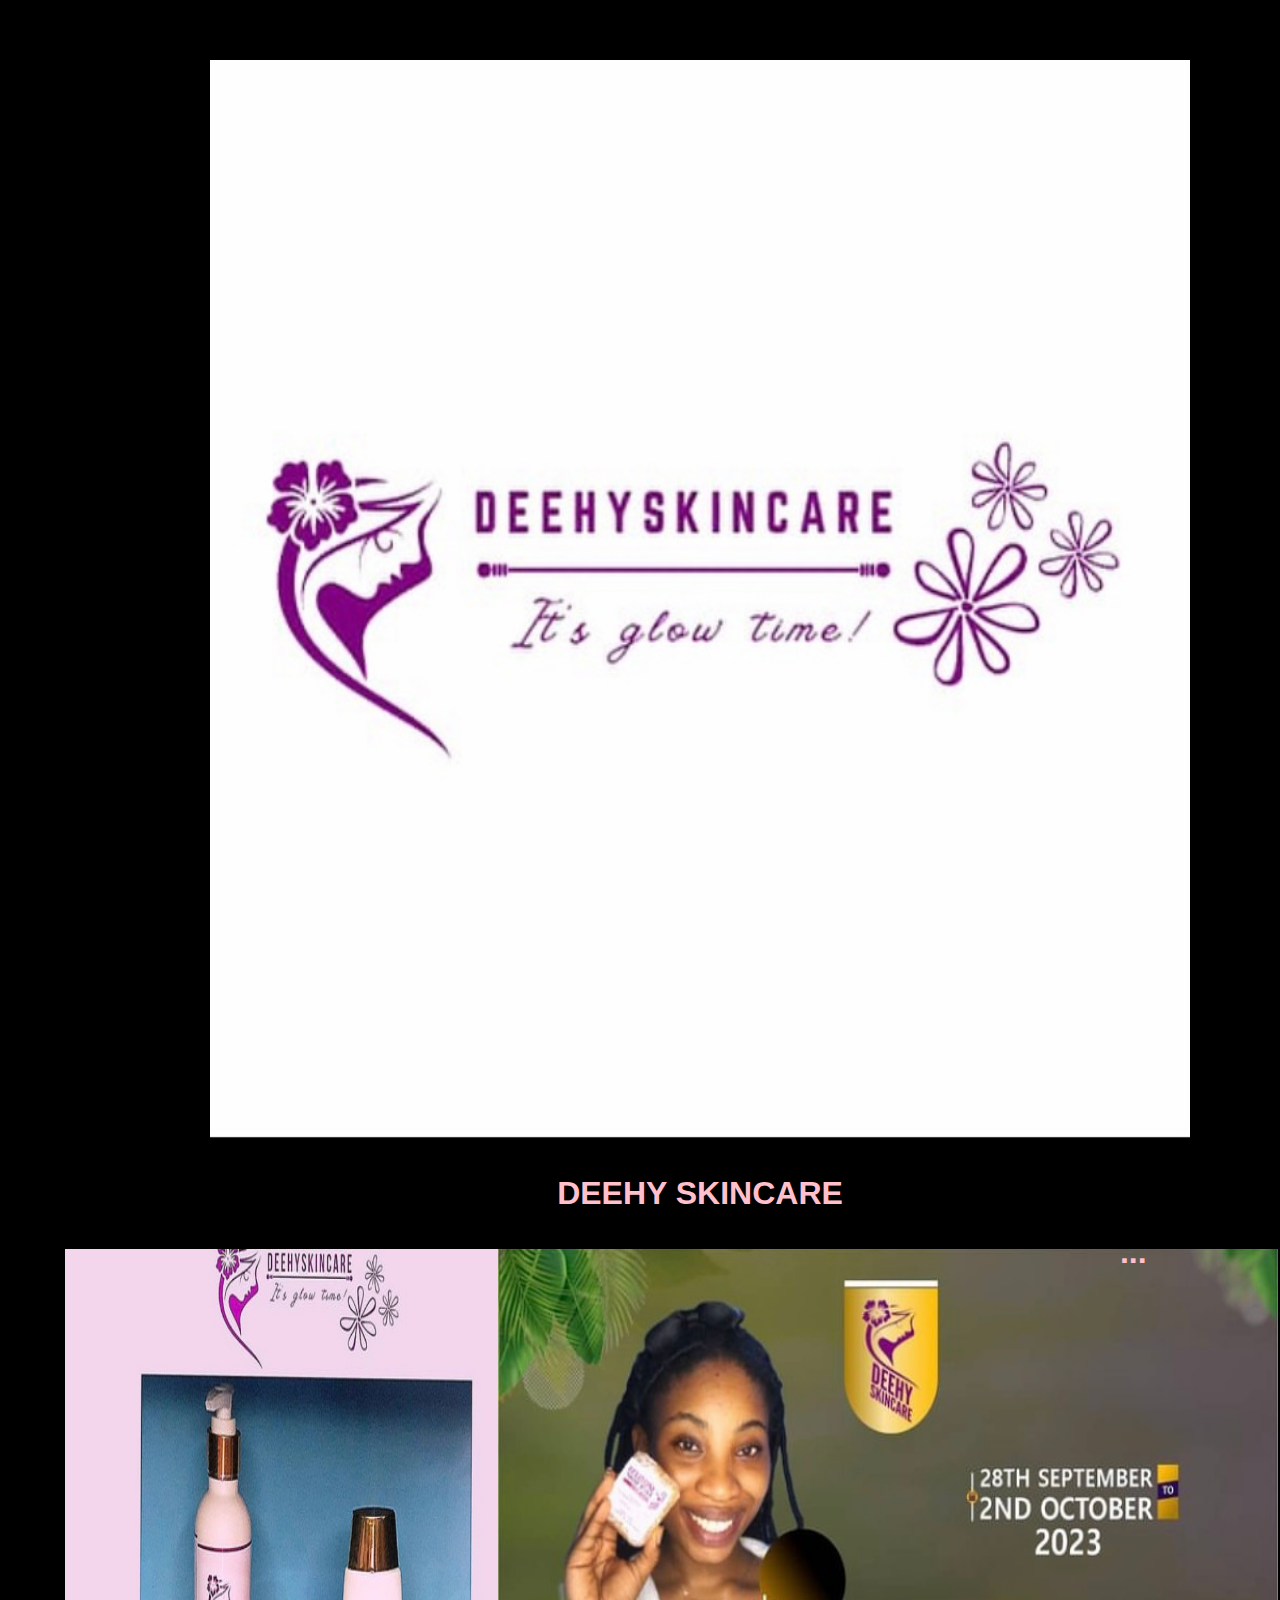
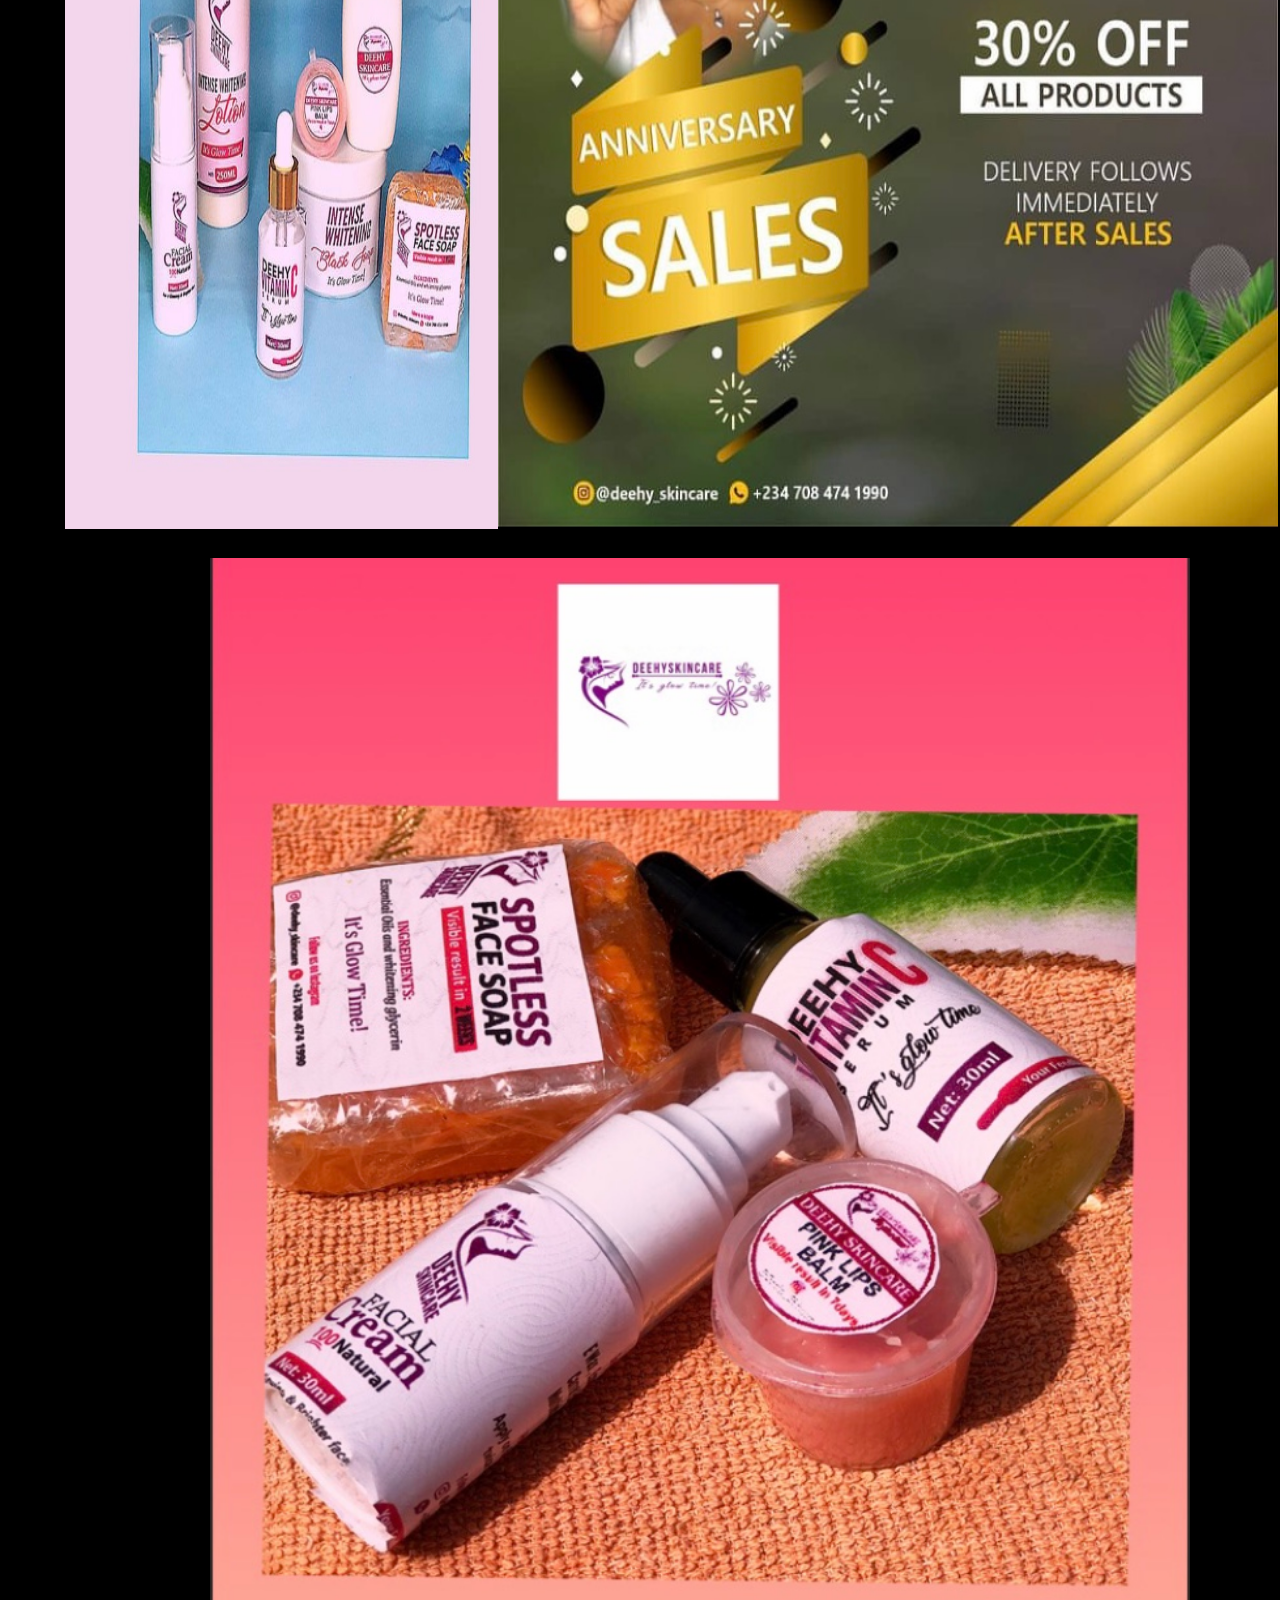
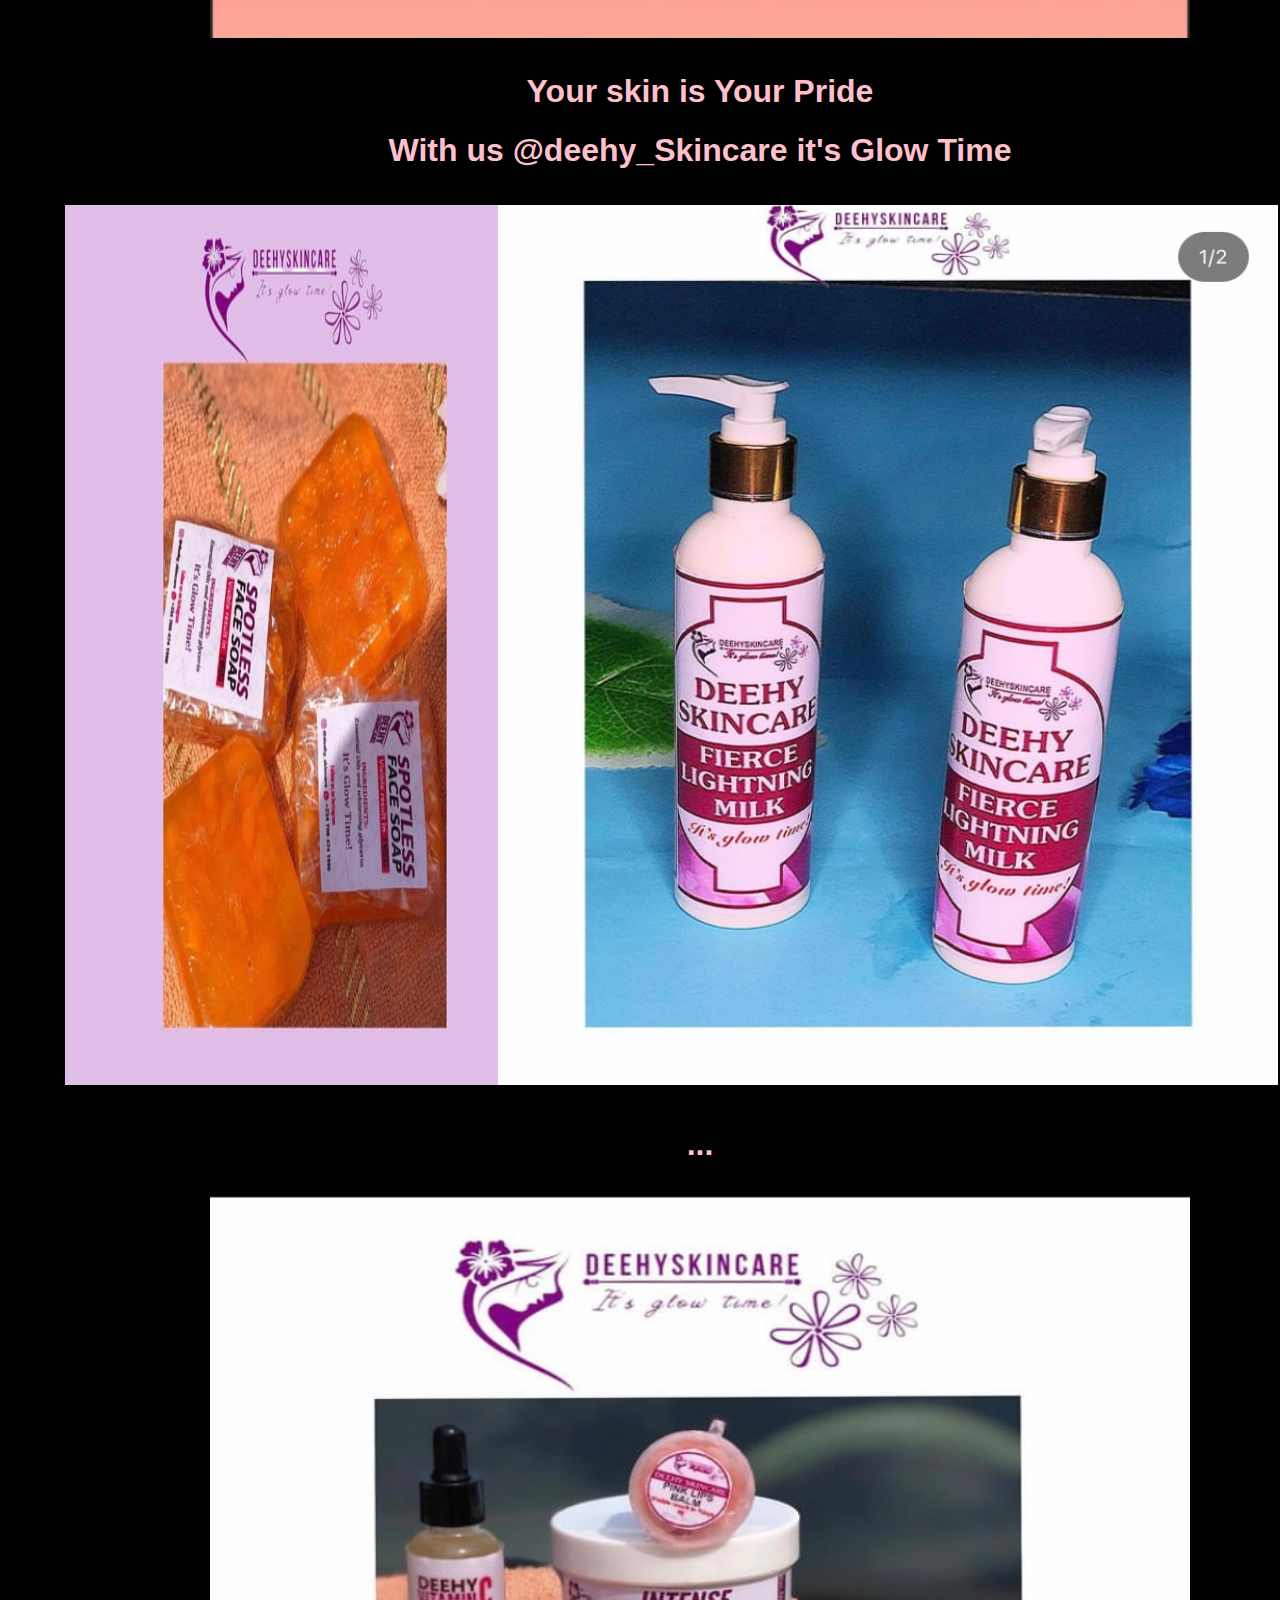
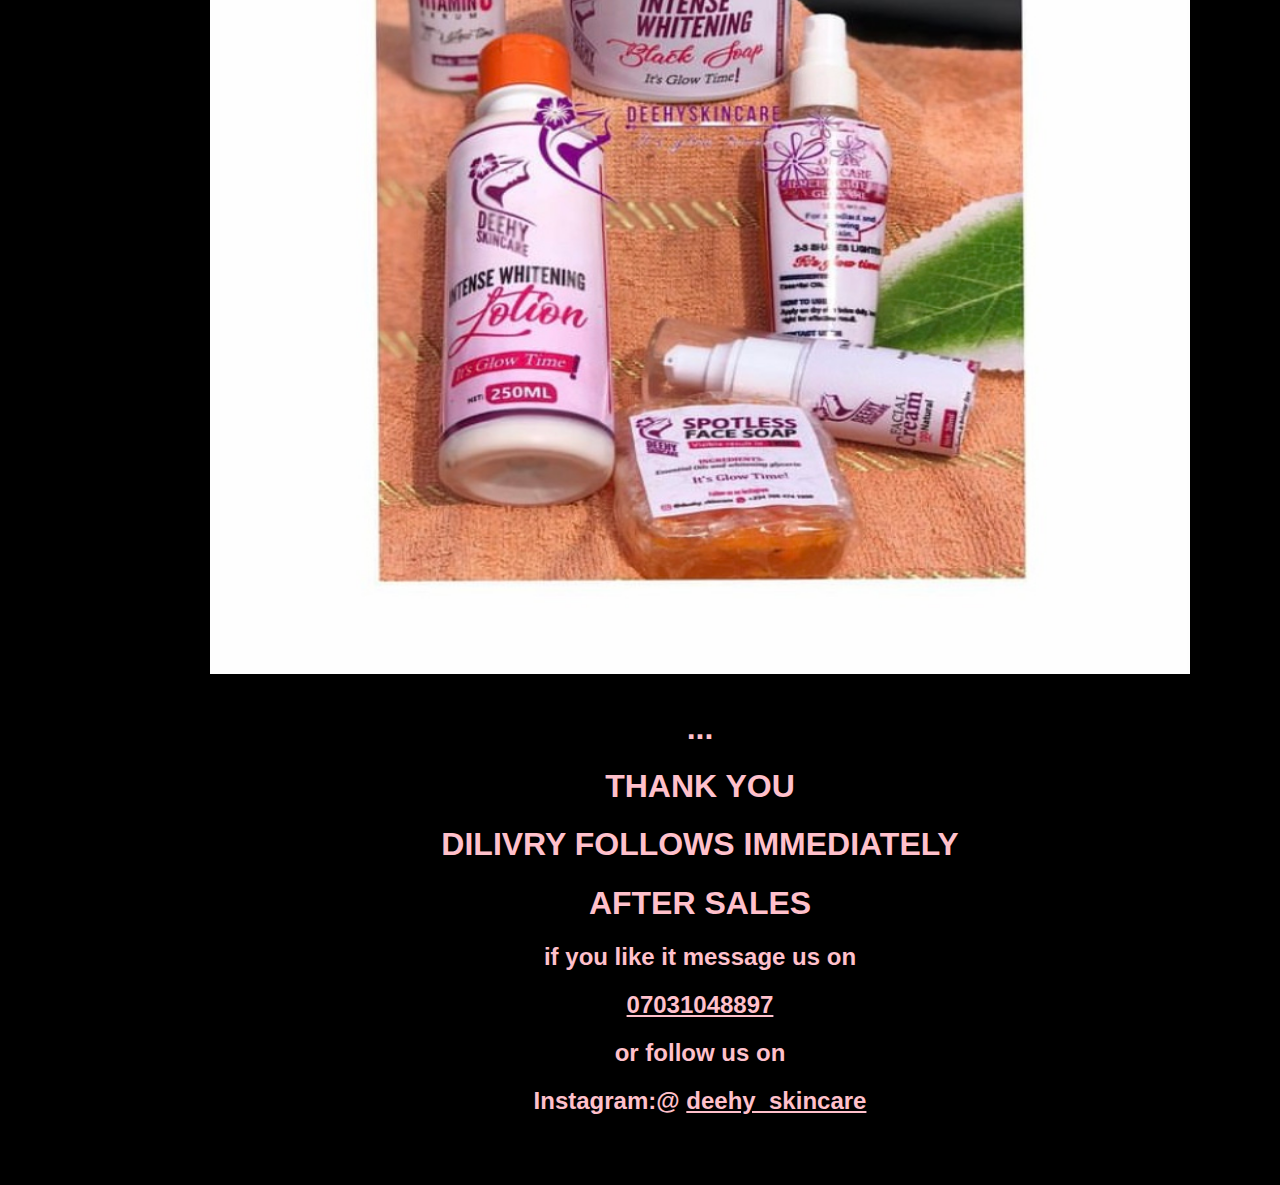
==== DEEHY SKINCARE/DEEHY.html @ aee88c91 "deehy" ====
<!DOCTYPE html>
<html lang="en">
<head>
    <meta charset="UTF-8">
    <meta http-equiv="X-UA-Compatible" content="IE=edge">
    <meta name="viewport" content="width=device-width, initial-scale=1.0">
    <link rel="stylesheet" href="deehy.css">
    <title>Deehy Skincare</title>
    <style>
        * {
            box-sizing: border-box;
        }
        .column {
            float: left;
            width: 33.33%;
            padding: 5px;
        }
        /*clerifix (clear floats)*/
        .row::after {
            content: "";
            clear: both;
            display: table;
        }
    </style>
    <body>
        <!--centered image start-->
        <div style="text-align: center;">
        <img src="IMG_E4917.JPG" alt="skincare" width="1000" height="1100">
        <H1>DEEHY SKINCARE</H1>
        <div class="row">
            <div class="column">
                <img src="IMG_E4918.JPG"alt="Deehy"width="500" height="900">
            </div>
            <div class="column">
                <img src="IMG_E4916.JPG" alt="addvat"width="800" height="900">
            </div>
            <p><h1>...</h1></p>
            <img src="IMG_E4914.JPG" alt="skincare" width="1000" height="1100">
            <h1>Your skin is Your Pride</h1>
            <h1>With us @deehy_Skincare it's Glow Time</h1>
            <div class="row">
                <div class="column">
                    <img src="IMG_E4919.JPG"alt="Deehy"width="500" height="900">
                </div>
                <div class="column">
                    <img src="IMG_E4921.JPG" alt="addvat"width="800" height="900">
                </div>
            </div>

            <p><h1>...</h1></p>
                <img src="IMG_E4930.JPG" alt="skincare" width="1000" height="1100">
                <h1>...</h1>
                <H1>THANK YOU</H1>
                <H1>DILIVRY FOLLOWS IMMEDIATELY</H1>
                <H1>AFTER SALES</H1>
                <H2>if you like it message us on</H2>
                <h2><a href="tel:+2347031048897">07031048897</a></h2>
                <h2>or follow us on</h2>
                <h2>Instagram:@
                <a href="https://www.instagram.com/deehy_skincare/">deehy_skincare</a></h2>


    </body>
---- DEEHY SKINCARE/deehy.css ----
body {
    background-color: black;
    align-items: center;
    text-align: center;
    align-content: center;
    margin: auto;
    width: 1400px;
    padding: 50px;

}

img {
    padding: 10px;
}
h1 {
    font-family: 'Trebuchet MS', 'Lucida Sans Unicode', 'Lucida Grande', 'Lucida Sans', Arial, sans-serif;
    color:pink;
    text-align: center;
}
h2 {
    font-family: 'Trebuchet MS', 'Lucida Sans Unicode', 'Lucida Grande', 'Lucida Sans', Arial, sans-serif;
    color: pink;
}
 a[href^="tel:"] {
    font-family: 'Trebuchet MS', 'Lucida Sans Unicode', 'Lucida Grande', 'Lucida Sans', Arial, sans-serif;
    color:pink;
    text-align: center;
}a[href^="https:"] {
    font-family: 'Trebuchet MS', 'Lucida Sans Unicode', 'Lucida Grande', 'Lucida Sans', Arial, sans-serif;
    color: pink;
}
p {
    font-family: 'Trebuchet MS', 'Lucida Sans Unicode', 'Lucida Grande', 'Lucida Sans', Arial, sans-serif;
    color:pink;
    text-align: center;
}
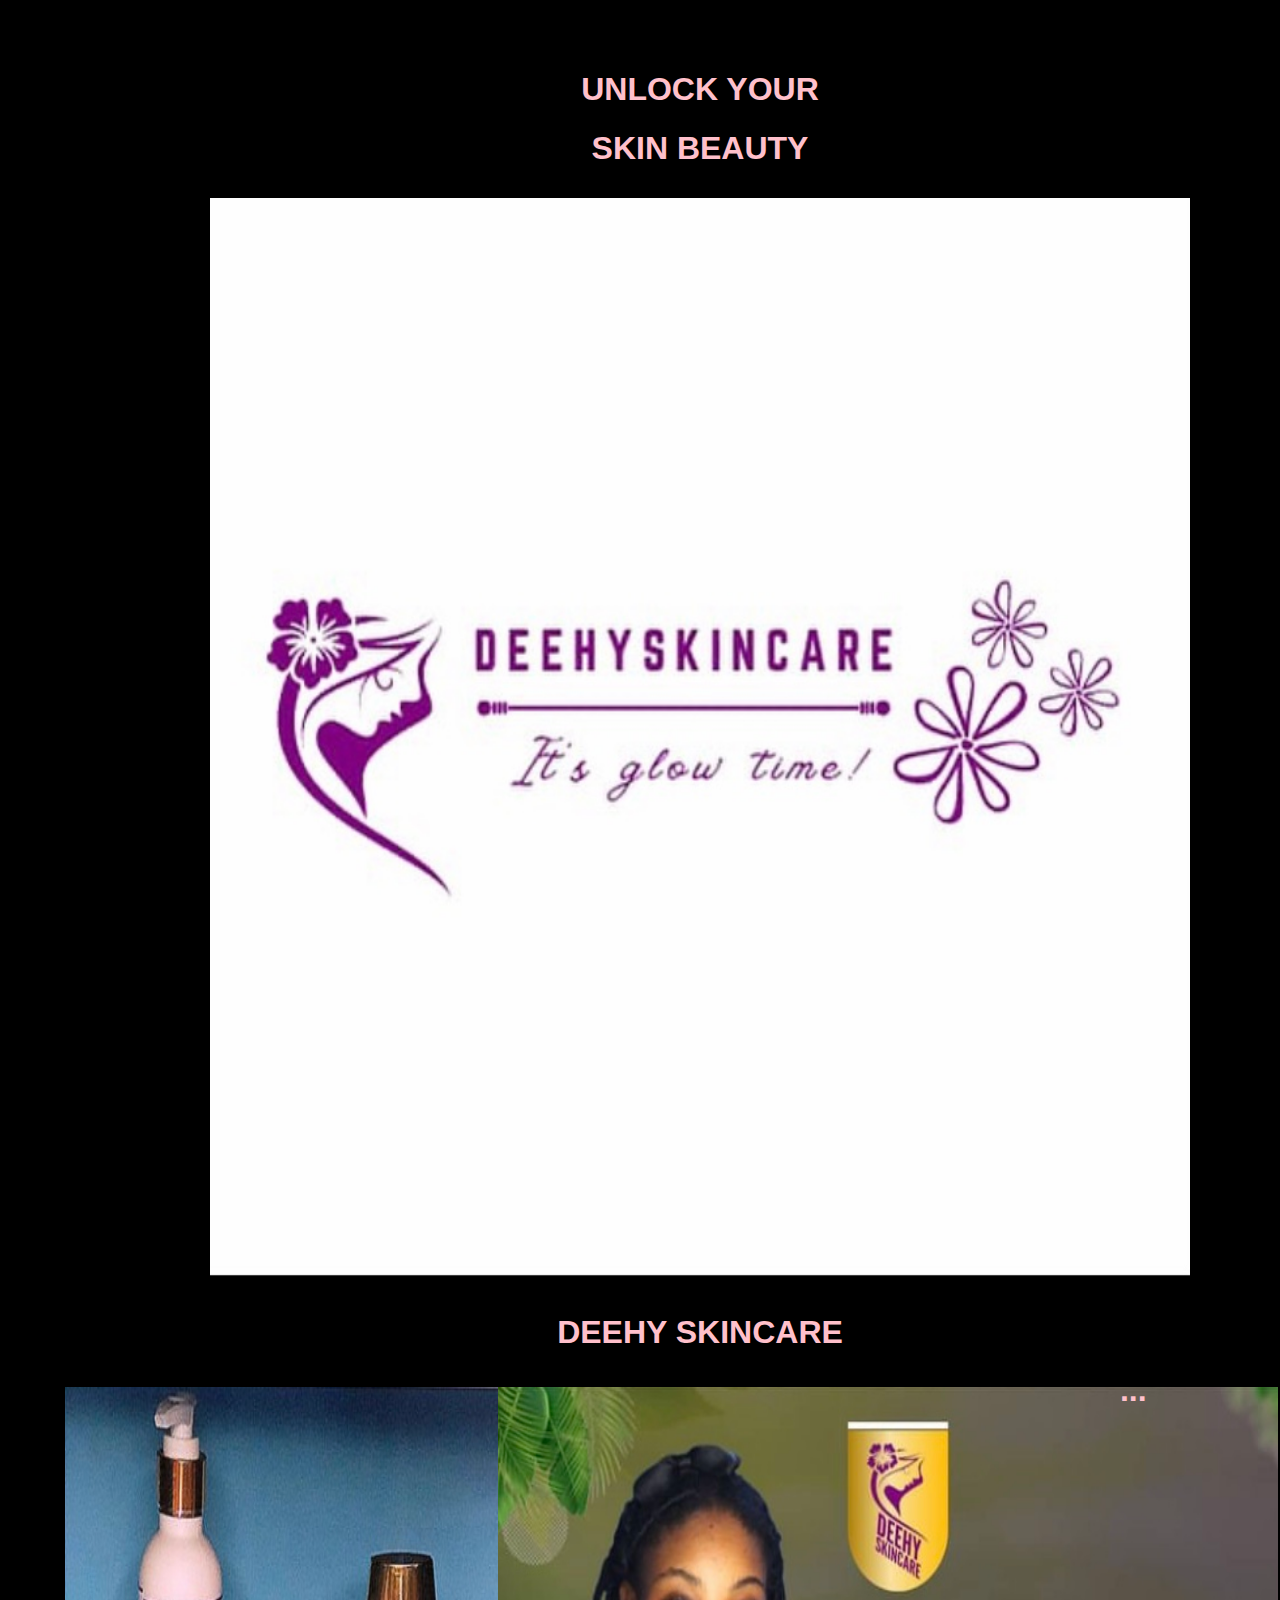
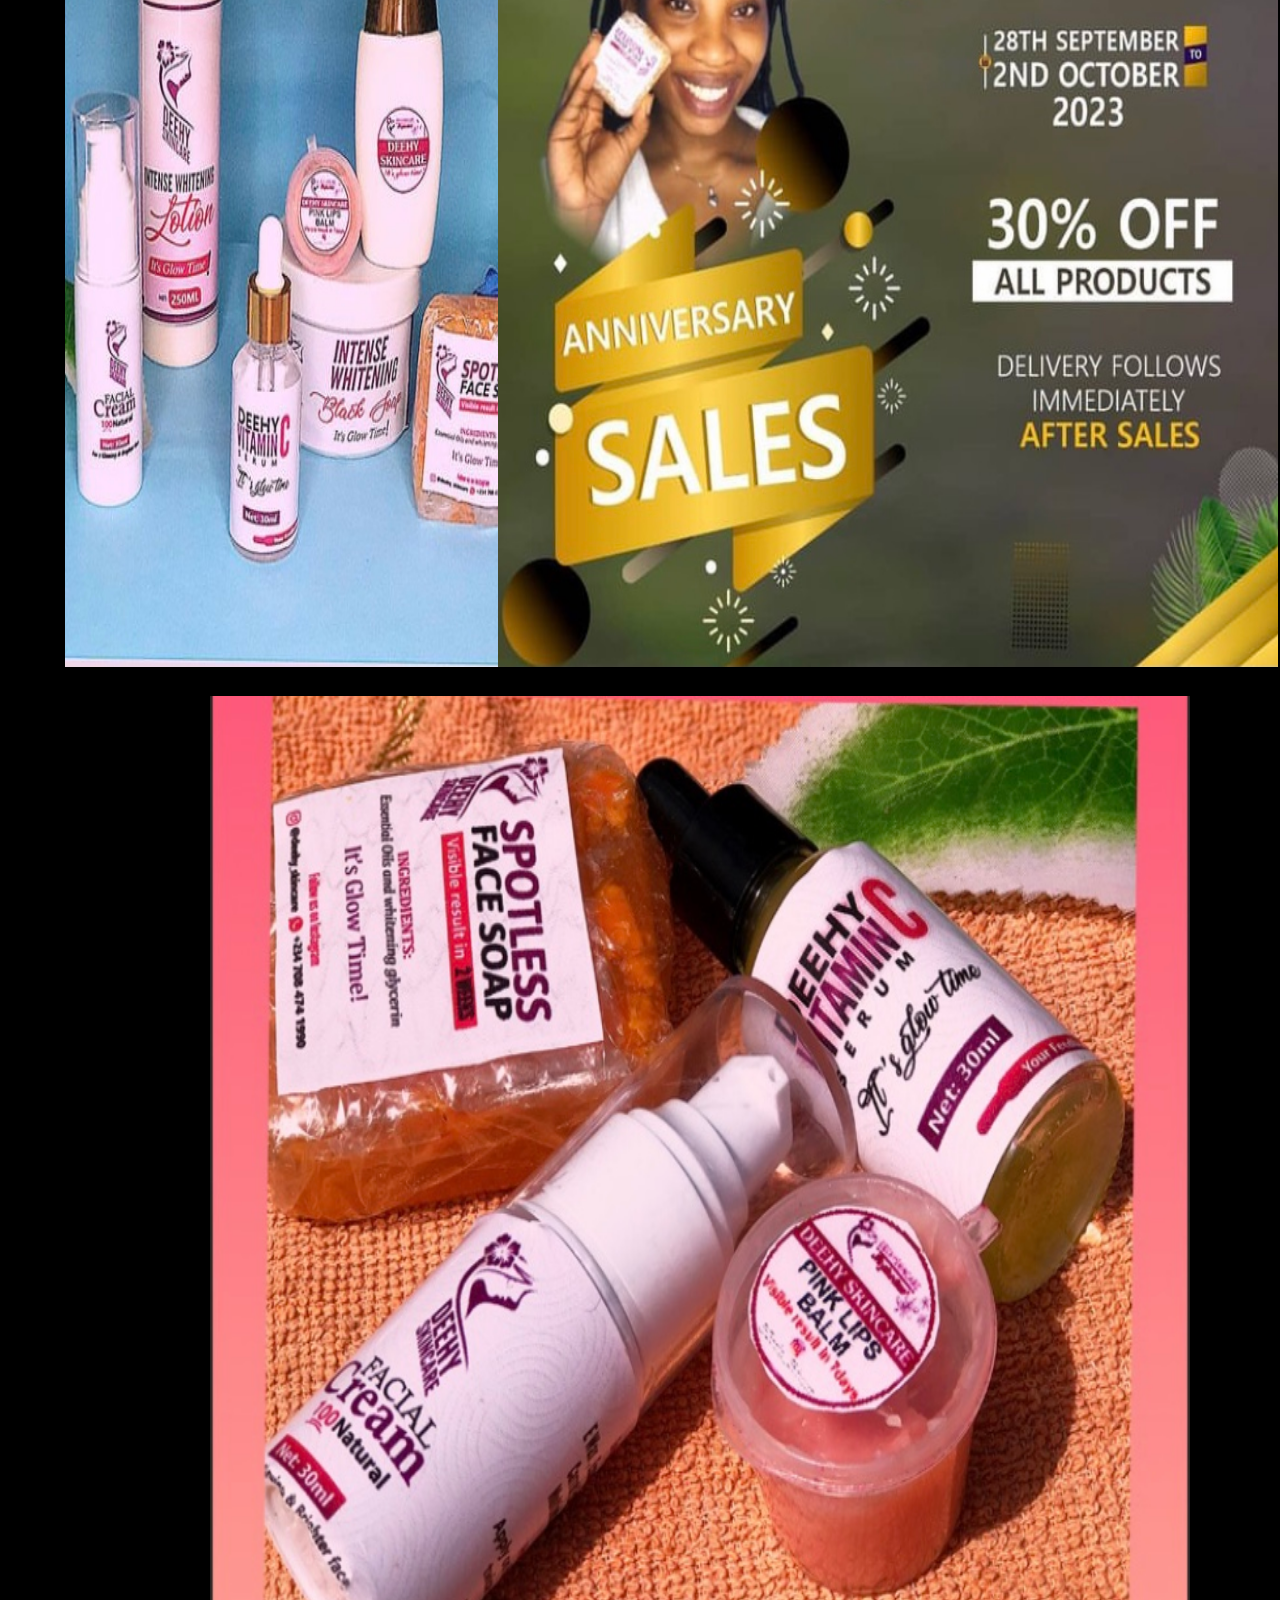
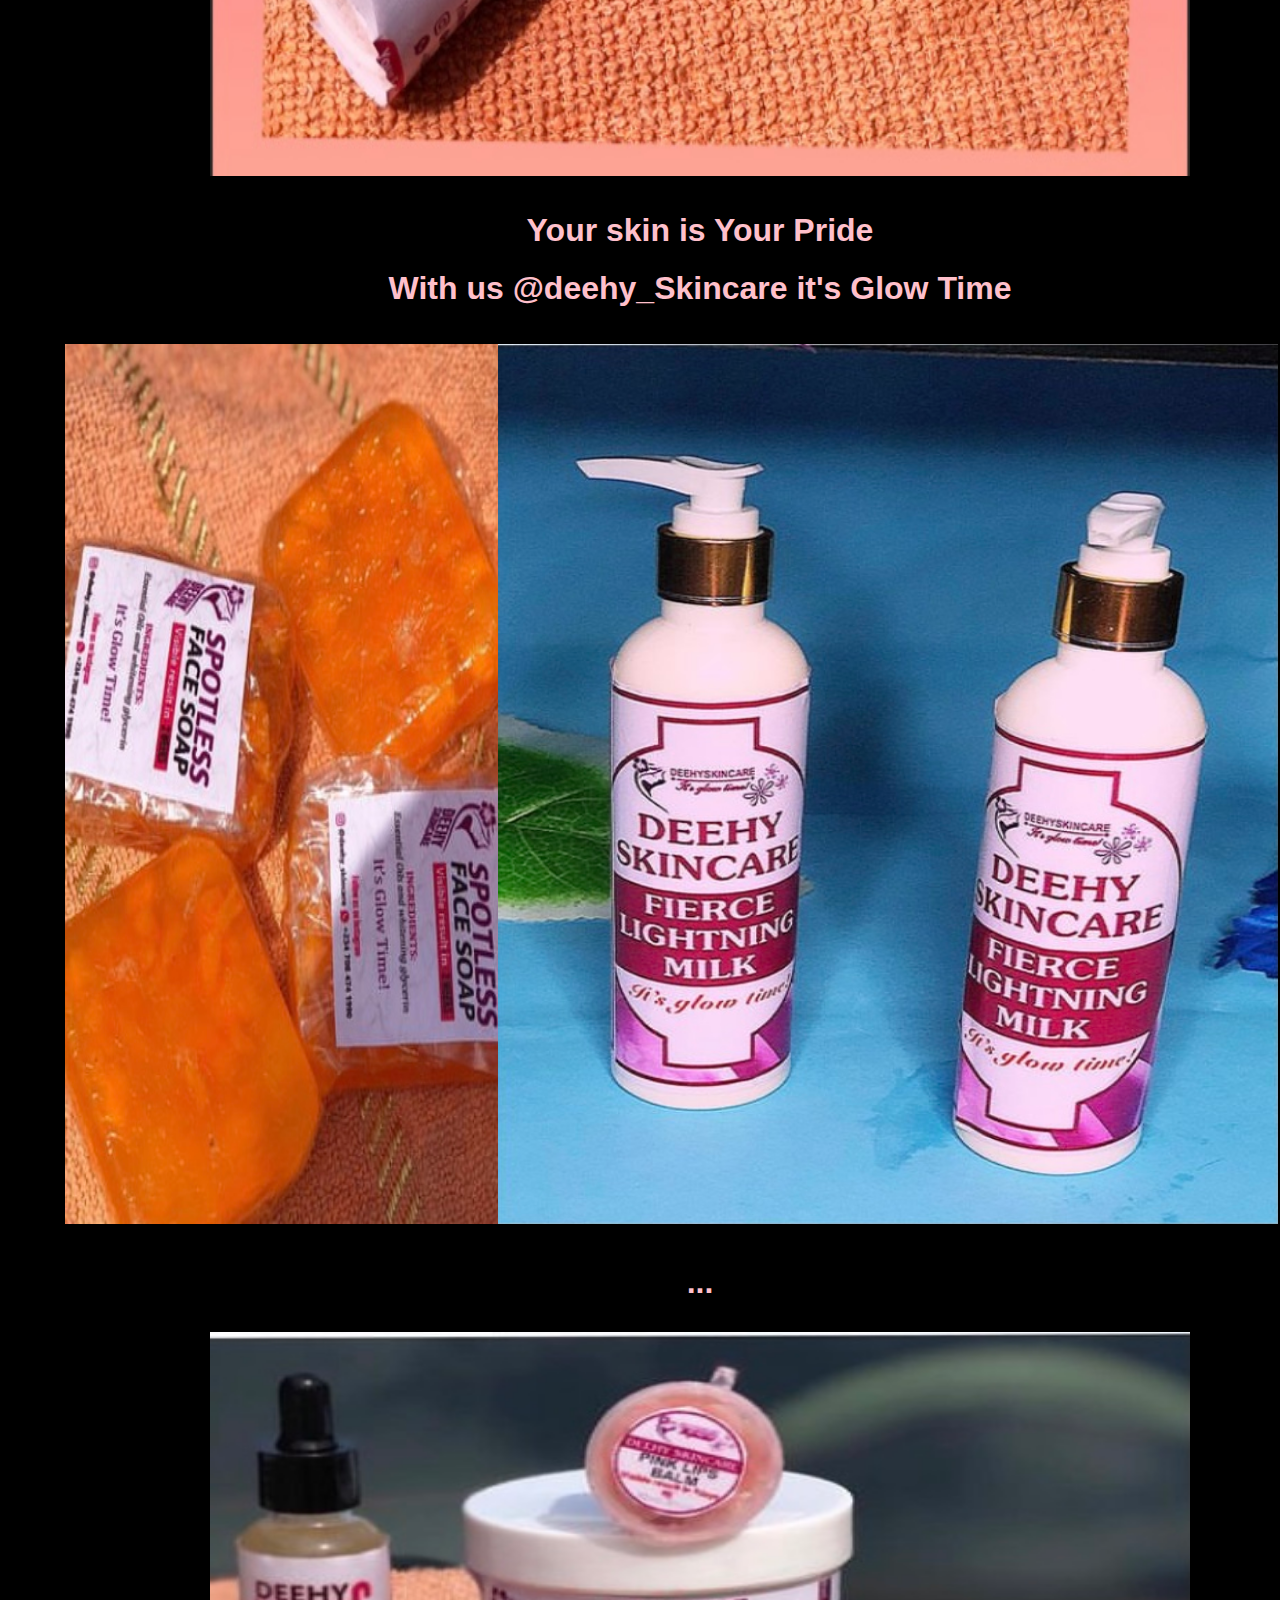
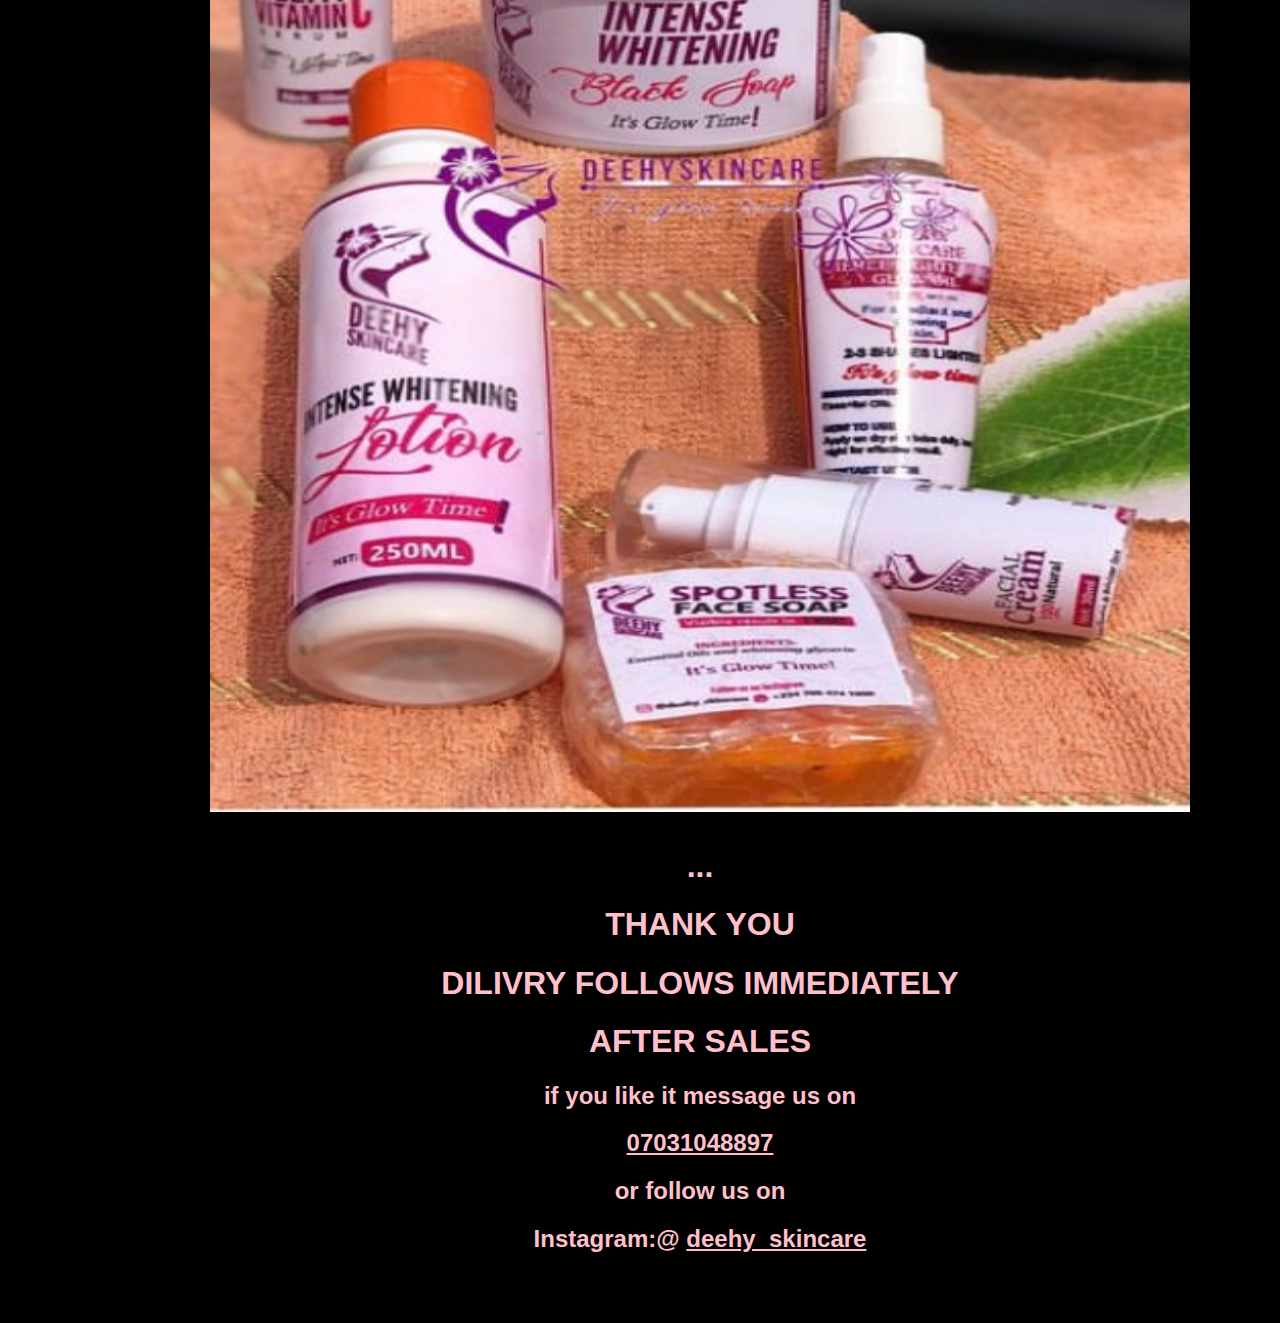
==== commit 1265f1bd: "deehy" ====
--- a/DEEHY SKINCARE/DEEHY.html
+++ b/DEEHY SKINCARE/DEEHY.html
@@ -23,6 +23,8 @@
         }
     </style>
     <body>
+        <P><H1>UNLOCK YOUR</H1></P>
+        <P><H1>SKIN BEAUTY</H1></P>
         <!--centered image start-->
         <div style="text-align: center;">
         <img src="IMG_E4917.JPG" alt="skincare" width="1000" height="1100">
